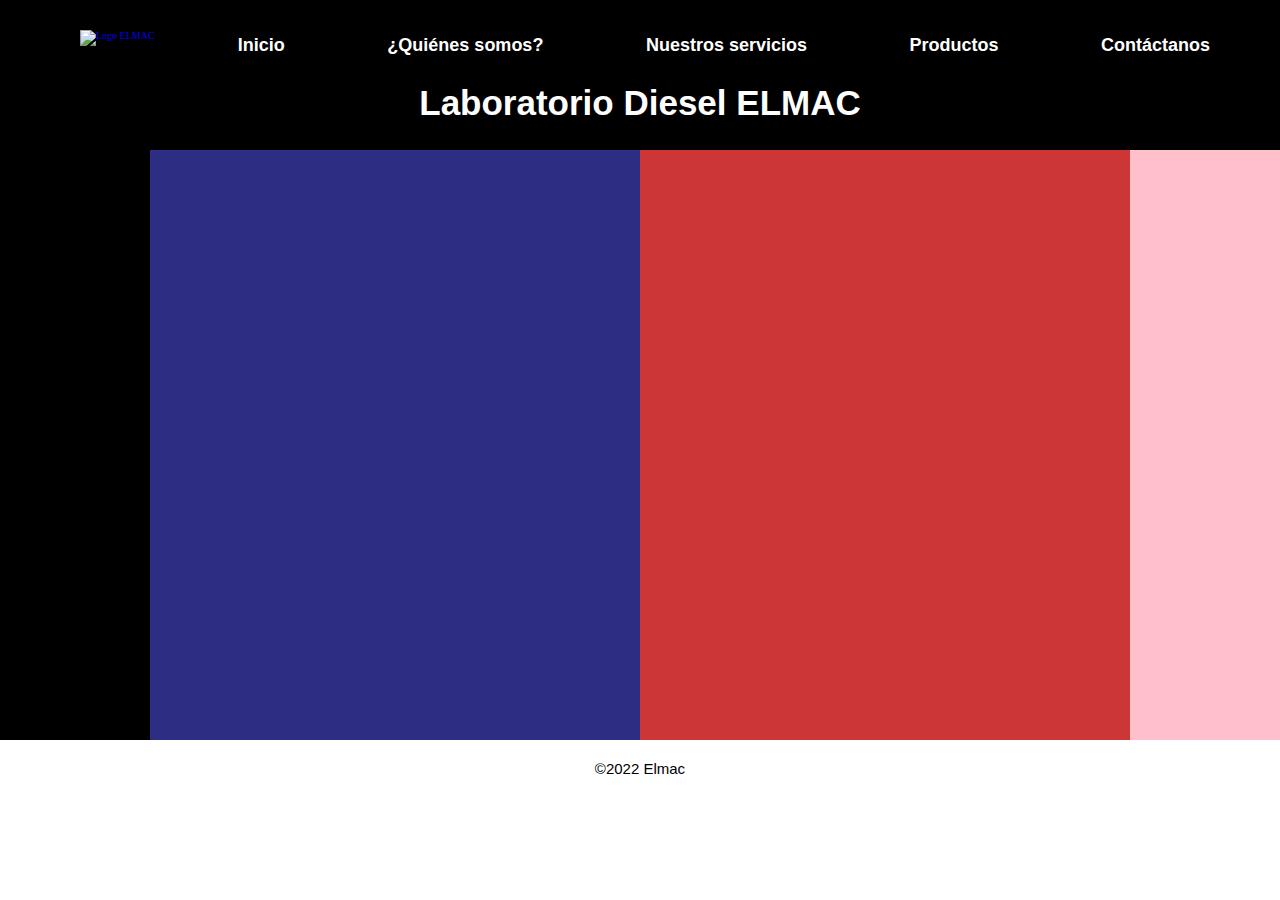
==== index.html @ a4202df8 "No hice nada :v" ====
<!DOCTYPE html>

<html>
    <head lang="es">
        <meta charset="utf-8">
        <meta http-equiv="X-UA-Compatible" content="IE=edge">
        <title>Elmac</title>
        <link rel="shortcut icon" href="logo2.png" type="image/x-icon"/>
        <meta name="robots" content="index,follow">
        <meta name="description" content="Laboratorio dedicado a la reparación de bombas de inyección, diagnósticos electrónicos y reparación de inyectores electrónicos diesel y gasolina.">
        <meta name="viewport" content="width=device-width, user-scalable=no, initial-scale=1.0, maximum-scale=1.0, minimum-scale=1.0">
        <link rel="stylesheet" href="./css/main_mobile.css">
        <link rel="stylesheet" href="./css/main_tablet.css" media="screen and (min-width: 600px)">
        <link rel="stylesheet" href="./css/main_desktop.css" media="screen and (min-width: 800px)">
    </head>
    <body class="cuerpo">
        <header class="cabecera">
            <nav>
                <input type="checkbox" id="check">
                <label for="check" class="checkbtn">
                    <img src="https://img.icons8.com/ios-filled/50/ffffff/menu--v1.png"/>
                </label>
                <a href="#" class="enlace">
                    <img class="cabecera__logo" src="logo2.png" alt="Logo ELMAC">
                </a>
                <ul>
                    <li><a href="index.html">Inicio</a></li>
                    <li><a href="about.html">¿Quiénes somos?</a></li>
                    <li><a href="servicio.html">Nuestros servicios</a></li>
                    <li><a href="producto.html">Productos</a></li>
                    <li><a href="contacto.html">Contáctanos</a></li>
                    <section class="cabecera__redes">
                        <a href="https://www.facebook.com/cielmac2020"><img src="https://img.icons8.com/ios-glyphs/30/ffffff/facebook-new.png"/></a>
                        <a href="https://mail.google.com/mail/u/0/#inbox?compose=GTvVlcSHvnqctcRWFTkfcLQMkmwsfRFPbbtSFKmfzBdMVLDCcCjmGSwpGtWzGcWGddskgCXGGMJGh"><img src="https://img.icons8.com/external-tal-revivo-bold-tal-revivo/24/ffffff/external-gmail-is-a-free-email-service-developed-by-google-logo-bold-tal-revivo.png"/></a>
                        <a href="https://www.instagram.com/cielmac2020/"><img src="https://img.icons8.com/material-outlined/24/ffffff/instagram-new--v1.png"/></a>
                        <a href="https://api.whatsapp.com/send/?phone=%2B51976482526&text&app_absent=0"><img src="https://img.icons8.com/material-outlined/24/ffffff/whatsapp--v1.png"/></a>
                    </section>
                    <section class="cabecera__horario">
                        <h1 class="cabecera__horario-atencion">Horario de Atención:</h1>
                        <h3 class="cabecera__horario-dias">Lunes a Viernes: 8am - 1pm | 3pm - 6pm
                        </h3>
                        <h3 class="cabecera__horario-dias">
                            Sábado: 8am - 1pm
                        </h3>
                    </section>
                </ul>
            </nav>
            <h1 class="cabecera__titulo">Laboratorio Diesel ELMAC</h1>
        </header>
        <main class="principal">
            <section class="principal__mision">
    
            </section>
            <section class="principal__vision">

            </section>
            <section class="principal__redes">

            </section>
            <section class="principal__direccion">

            </section>
        </main>
        <footer class="pie">
            <p>&copy;2022 Elmac</p>
        </footer>
    </body>
</html>
---- css/main_mobile.css ----
*{
    box-sizing: border-box;
    padding: 0;
    margin: 0;
    text-decoration: none;
}

:root{
    --rojo: #cd3636;
    --azul:#2D2E83;
    --plomo:#737373;
    --negro:black;
}

html{
    font-size: 62.5%;
}

.cuerpo{
    display: flex;
    flex-wrap: wrap;
}

.cabecera, .principal, .principal__mision, .principal__vision, .principal__redes,.principal__direccion, .pie{
    width: 100%;
    min-width: 15rem;
    height: 15rem;
}

.cabecera{
    background-color: var(--negro);
    display: flex;
    flex-wrap: wrap;
    justify-content: space-evenly;
    padding: 2rem;
}
 
.principal{
    background-color: white;
    height: 59rem;
} 

.pie{
    height: 3rem;
    text-align: center;
    margin-top: 2rem;
    padding-top: 2rem;
    font-family: sans-serif;
    font-size: 1.5rem;
}

.principal__mision{
    background-color: var(--azul);

}

.principal__vision{
    background-color: var(--rojo);
    
}

.principal__redes{
    background-color: var(--negro);
}
.principal__direccion{
    background-color: pink;
}

.checkbtn{
    font-size: 3rem;
    color: white;
    float: right;
    margin-top: 1rem;
    line-height: 3rem;
    margin-right: 1rem;
    cursor: pointer;
    display: block;
}

#check{
    display: none;
}

.cabecera__logo{
    height: 5.5rem;
    width: 5.5rem;
    margin-left: 2rem;
}

.enlace{
    position: absolute;
    padding: 1rem 1rem;
}

.cabecera__titulo{
    color:white;
    font-size: 2rem;
    text-align: center;
    font-weight: bold;
    font-family: Verdana, Geneva, Tahoma, sans-serif;
    padding: 1rem 1rem;
}

.cabecera__redes img{
    padding: 1rem 2rem;
}

.cabecera__horario-atencion{
    font-size: 1.5rem;
    color: white;
    padding: 1rem 2rem;
    font-family: 'Lucida Sans', 'Lucida Sans Regular', 'Lucida Grande', 'Lucida Sans Unicode', Geneva, Verdana, sans-serif;
}

.cabecera__horario-dias{
    font-size: 1.5rem;
    color: white;
    padding: 1rem 2rem;
    font-family: 'Lucida Sans', 'Lucida Sans Regular', 'Lucida Grande', 'Lucida Sans Unicode', Geneva, Verdana, sans-serif;
}

nav{
    width: 100%;
}

nav ul{
    position: fixed;
    width: 100%;
    height: 100vh;
    background: black;
    top: 15rem;
    left: 100%;
    text-align: center;
    transition: all .5s;
}

nav ul li{
    display: block;
    margin: 3.5rem 0;
    line-height: 3rem;
}

nav ul li a{
    font-size: 2rem;
    color: white;
    font-weight: bold;
    font-family: Verdana, Geneva, Tahoma, sans-serif;
    --clippy: polygon(0 0, 0 0, 0 100%, 0% 100%);
}

nav ul li a::after{
    content: "";
    display: block;
    background: white;
    width: 35%;
    margin-top: 0.3rem;
    margin-left: 16rem;
    height: 0.3rem;
    clip-path: var(--clippy);
    transition: clip-path .3s;
}

li a:hover{
    --clippy: polygon(0 0, 100% 0, 100% 100%, 0 100%);
}

#check:checked ~ ul{
    left: 0;
}
---- css/main_tablet.css ----
.checkbtn{
    font-size: 3rem;
    color: white;
    float: right;
    margin-top: 1rem;
    line-height: 3rem;
    margin-right: 1rem;
    cursor: pointer;
    display: block;
}

#check{
    display: none;
}

.cabecera__logo{
    height: 6rem;
    width: 6rem;
    margin-left: 3rem;
}

.enlace{
    position: absolute;
    padding: 1rem 1rem;
}

.cabecera__titulo{
    color:white;
    font-size: 3rem;
    text-align: center;
    font-weight: bold;
    font-family: Verdana, Geneva, Tahoma, sans-serif;
    padding: 1rem 1rem;
}

.cabecera__redes img{
    padding: 1.5rem 5rem;
}

.cabecera__horario-atencion{
    font-size: 1.8rem;
    color: white;
    padding: 1rem 2rem;
    font-family: 'Lucida Sans', 'Lucida Sans Regular', 'Lucida Grande', 'Lucida Sans Unicode', Geneva, Verdana, sans-serif;
}

.cabecera__horario-dias{
    font-size: 1.5rem;
    color: white;
    padding: 1rem 2rem;
    font-family: 'Lucida Sans', 'Lucida Sans Regular', 'Lucida Grande', 'Lucida Sans Unicode', Geneva, Verdana, sans-serif;
}

nav{
    width: 100%;
}

nav ul{
    position: fixed;
    width: 100%;
    height: 100vh;
    background: black;
    top: 15rem;
    left: 100%;
    text-align: center;
    transition: all .5s;
}

nav ul li{
    display: block;
    margin: 4rem 0;
    line-height: 2rem;
}

nav ul li a{
    font-size: 2rem;
    color: white;
    font-weight: bold;
    font-family: Verdana, Geneva, Tahoma, sans-serif;
    --clippy: polygon(0 0, 0 0, 0 100%, 0% 100%);
}

nav ul li a::after{
    content: "";
    display: block;
    background: white;
    width: 30%;
    margin-top: 0.3rem;
    margin-left: 23rem;
    height: 0.3rem;
    clip-path: var(--clippy);
    transition: clip-path .3s;
}

li a:hover{
    --clippy: polygon(0 0, 100% 0, 100% 100%, 0 100%);
}

#check:checked ~ ul{
    left: 0;
}
---- css/main_desktop.css ----
.cuerpo{
    width: auto;
    margin: 0 auto;
}

.cabecera{
    width: 100%;
}

.principal{
    width: 100%;
    margin: 0% auto;
    display: flex;
}

.pie{
    width: 72%;
    margin: 0 auto;
}

.principal__mision{
    order: 2;
    height: 59rem;
}

.principal__vision{
    order: 3;
    height: 59rem;
}

.principal__redes{
    height: 100%;
    width: 2rem;
    order: 1;
}
.principal__direccion{
    height: 100%;
    width: 2rem;
    order: 4;
}

.cabecera__logo{
    height: 7rem;
    width: 7rem;
    margin-left: 5rem;
}

.enlace{
    position: absolute;
    padding: 1rem 1rem;
}

.cabecera__titulo{
    color:white;
    font-size: 3.5rem;
    text-align: center;
    font-weight: bold;
    font-family: Verdana, Geneva, Tahoma, sans-serif;
    padding: 1rem 1rem;
}

.cabecera__redes{
    display: none;
}

.cabecera__horario{
    display: none;
}

nav{
    width: 100%;
}

nav ul{
    text-align: right;
    position: inherit;
    height: inherit;
    float: right;
    background: transparent;
}

nav ul li{
    display: inline-block;
    line-height: 5rem;
    margin: 0 4rem;
    text-align: center;
}

nav ul li a{
    font-size: 1.8rem;
    color: white;
    font-family: Verdana, Geneva, Tahoma, sans-serif;
    padding: 1rem 1rem;
    border-radius: 0.3rem;
}

nav ul li a::after{
    display: none;
}

li a:hover{
    background: #737373 ;
    color: black;
}

.checkbtn{
    font-size: 3rem;
    color: white;
    float: right;
    margin-top: 1rem;
    line-height: 3rem;
    margin-right: 1rem;
    cursor: pointer;
    display: none;
}

#check{
    display: none;
}
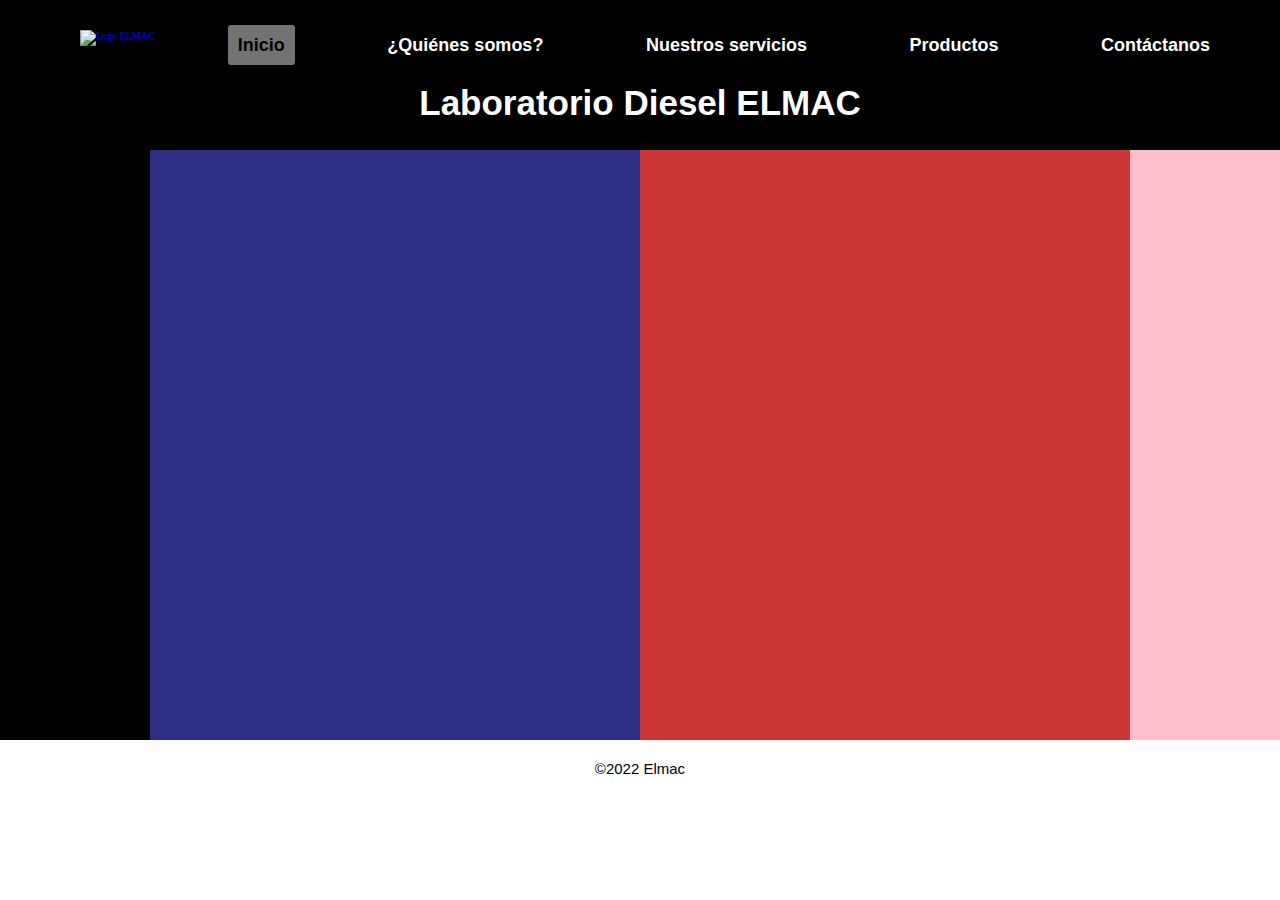
==== commit 58cdb625: "Prueba de menu (no hice nada)" ====
--- a/index.html
+++ b/index.html
@@ -24,7 +24,7 @@
                     <img class="cabecera__logo" src="logo2.png" alt="Logo ELMAC">
                 </a>
                 <ul>
-                    <li><a href="index.html">Inicio</a></li>
+                    <li><a class="active" href="index.html">Inicio</a></li>
                     <li><a href="about.html">¿Quiénes somos?</a></li>
                     <li><a href="servicio.html">Nuestros servicios</a></li>
                     <li><a href="producto.html">Productos</a></li>
--- a/css/main_tablet.css
+++ b/css/main_tablet.css
@@ -84,9 +84,9 @@
     content: "";
     display: block;
     background: white;
-    width: 30%;
+    width: 40%;
     margin-top: 0.3rem;
-    margin-left: 23rem;
+    margin-left: 25rem;
     height: 0.3rem;
     clip-path: var(--clippy);
     transition: clip-path .3s;
--- a/css/main_desktop.css
+++ b/css/main_desktop.css
@@ -98,7 +98,7 @@
     display: none;
 }
 
-li a:hover{
+li a.active, a:hover{
     background: #737373 ;
     color: black;
 }
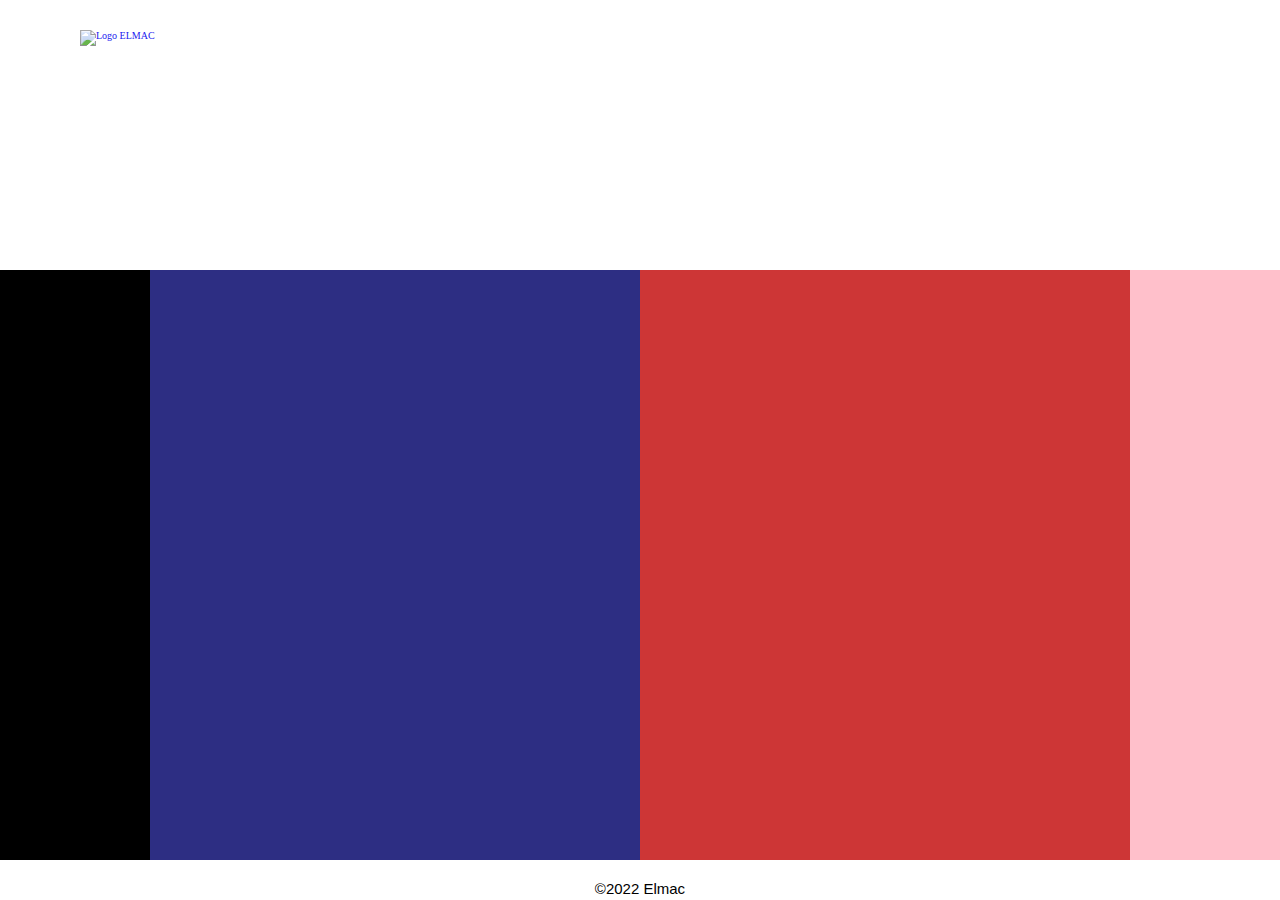
==== commit 1acea419: "Menu arreglado en todas las páginas" ====
--- a/index.html
+++ b/index.html
@@ -24,7 +24,7 @@
                     <img class="cabecera__logo" src="logo2.png" alt="Logo ELMAC">
                 </a>
                 <ul>
-                    <li><a class="active" href="index.html">Inicio</a></li>
+                    <li><a href="index.html">Inicio</a></li>
                     <li><a href="about.html">¿Quiénes somos?</a></li>
                     <li><a href="servicio.html">Nuestros servicios</a></li>
                     <li><a href="producto.html">Productos</a></li>
--- a/css/main_mobile.css
+++ b/css/main_mobile.css
@@ -28,7 +28,9 @@
 }
 
 .cabecera{
-    background-color: var(--negro);
+    background-image: url(https://imageshack.com/i/poaxZsECj) ;
+    opacity: 0.9;
+    background-size: cover;
     display: flex;
     flex-wrap: wrap;
     justify-content: space-evenly;
--- a/css/main_desktop.css
+++ b/css/main_desktop.css
@@ -5,6 +5,11 @@
 
 .cabecera{
     width: 100%;
+    height: 27rem;
+    background-image: url(https://imageshack.com/i/poaxZsECj) ;
+    opacity: 0.9;
+    background-size: cover;
+    background-position: center center;
 }
 
 .principal{
@@ -98,8 +103,8 @@
     display: none;
 }
 
-li a.active, a:hover{
-    background: #737373 ;
+li a:hover{
+    background: white;
     color: black;
 }
 
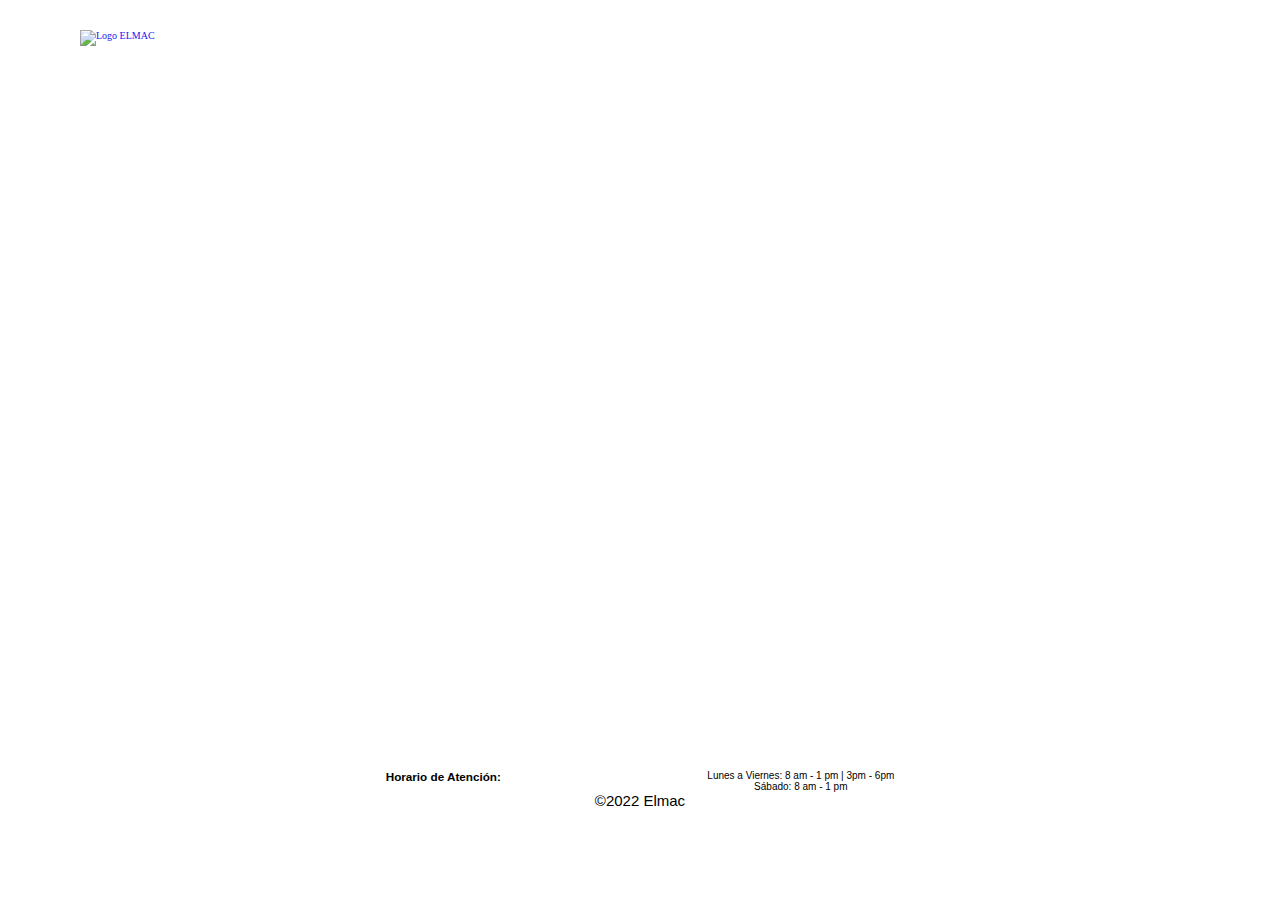
==== commit e63ebd6f: "Arreglando merge de header con master" ====
--- a/index.html
+++ b/index.html
@@ -5,7 +5,7 @@
         <meta charset="utf-8">
         <meta http-equiv="X-UA-Compatible" content="IE=edge">
         <title>Elmac</title>
-        <link rel="shortcut icon" href="logo2.png" type="image/x-icon"/>
+        <link rel="shortcut icon" href="https://imageshack.com/i/pn698ylGp" type="image/x-icon"/>
         <meta name="robots" content="index,follow">
         <meta name="description" content="Laboratorio dedicado a la reparación de bombas de inyección, diagnósticos electrónicos y reparación de inyectores electrónicos diesel y gasolina.">
         <meta name="viewport" content="width=device-width, user-scalable=no, initial-scale=1.0, maximum-scale=1.0, minimum-scale=1.0">
@@ -21,7 +21,7 @@
                     <img src="https://img.icons8.com/ios-filled/50/ffffff/menu--v1.png"/>
                 </label>
                 <a href="#" class="enlace">
-                    <img class="cabecera__logo" src="logo2.png" alt="Logo ELMAC">
+                    <img class="cabecera__logo" src="https://imageshack.com/i/pn698ylGp" alt="Logo ELMAC">
                 </a>
                 <ul>
                     <li><a href="index.html">Inicio</a></li>
@@ -58,11 +58,17 @@
 
             </section>
             <section class="principal__direccion">
-
             </section>
         </main>
         <footer class="pie">
-            <p>&copy;2022 Elmac</p>
+            <section class="pie__direccion">
+                <h3 class="pie__direccion-titulo">Horario de Atención:</h3>
+                <article class="pie__direccion-textos">
+                    <p class="pie__direccion-texto1">Lunes a Viernes:   8 am - 1 pm   |   3pm - 6pm</p>
+                    <p class="pie__direccion-texto2">Sábado: 8 am - 1 pm</p>
+                </article>
+            </section>
+            <p class="pie__empresa">&copy;2022 Elmac</p>
         </footer>
     </body>
 </html>--- a/css/main_mobile.css
+++ b/css/main_mobile.css
@@ -39,7 +39,7 @@
  
 .principal{
     background-color: white;
-    height: 59rem;
+    height: 48rem;
 } 
 
 .pie{
@@ -51,23 +51,12 @@
     font-size: 1.5rem;
 }
 
-.principal__mision{
-    background-color: var(--azul);
-
+.pie__direccion{
+    display: flex;
+    flex-wrap: wrap;
+    justify-content: space-evenly;
+    font-size: 1rem;
 }
-
-.principal__vision{
-    background-color: var(--rojo);
-    
-}
-
-.principal__redes{
-    background-color: var(--negro);
-}
-.principal__direccion{
-    background-color: pink;
-}
-
 .checkbtn{
     font-size: 3rem;
     color: white;
--- a/css/main_desktop.css
+++ b/css/main_desktop.css
@@ -25,12 +25,12 @@
 
 .principal__mision{
     order: 2;
-    height: 59rem;
+    height: 48rem;
 }
 
 .principal__vision{
     order: 3;
-    height: 59rem;
+    height: 48rem;
 }
 
 .principal__redes{
@@ -123,3 +123,9 @@
     display: none;
 }
 
+}
+.pie__empresa{
+    font-size: 1.9rem;
+    margin-top: 7rem;
+    justify-content: center;
+}
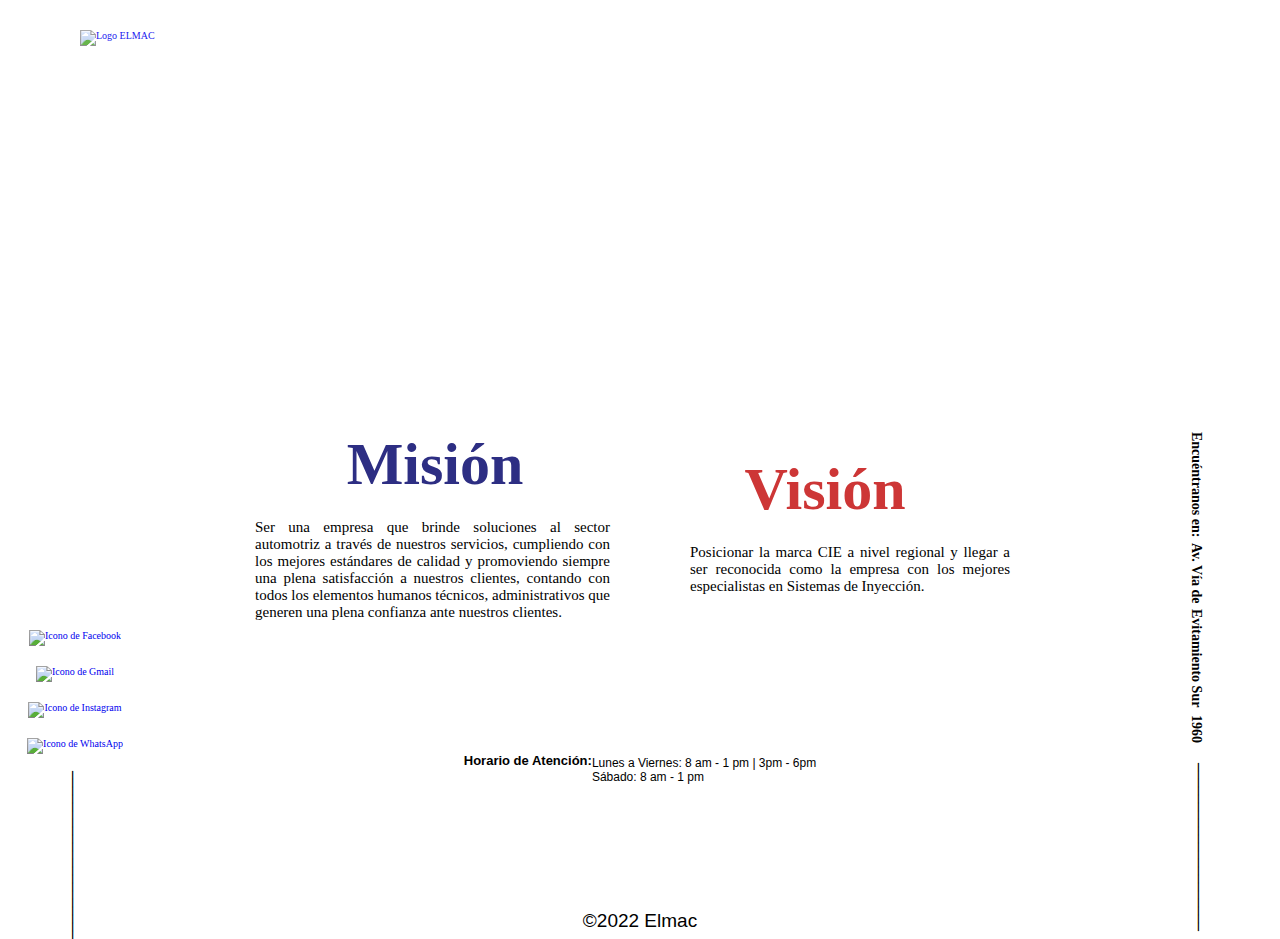
==== commit 38ebd5d1: "Arreglando merge entre master e info" ====
--- a/index.html
+++ b/index.html
@@ -49,15 +49,48 @@
         </header>
         <main class="principal">
             <section class="principal__mision">
-    
+                <article class="principal__mision-titulo">
+                    <h1>Misión</h1>
+                </article>
+                <article class="principal__mision-texto">
+                    <p>Ser una empresa que brinde soluciones al sector automotriz a través de nuestros
+                        servicios, cumpliendo con los mejores estándares de calidad y promoviendo siempre
+                        una plena satisfacción a nuestros clientes, contando con todos los elementos
+                        humanos técnicos, administrativos que generen una plena confianza ante nuestros
+                        clientes.</p>
+                </article>
             </section>
             <section class="principal__vision">
-
+                <article class="principal__vision-texto">
+                    <p>Posicionar la marca CIE a nivel regional y llegar a ser reconocida como la
+                        empresa con los mejores especialistas en Sistemas de Inyección.</p>
+                </article>
+                <article class="principal__vision-titulo">
+                    <h1>Visión</h1>
+                </article>
             </section>
             <section class="principal__redes">
-
+                <ul class="principal__redes">
+                    <li class="principal__redes-facebook">
+                        <a href="https://www.facebook.com/cielmac2020" target="_blank" title="Facebook | Elmac"><img src="https://img.icons8.com/material-outlined/24/000000/facebook-new.png" alt="Icono de Facebook"/></a>
+                    </li>
+                    <li class="principal__redes-gmail">
+                        <a href="https://mail.google.com/mail/u/0/#inbox?compose=GTvVlcSHvnqctcRWFTkfcLQMkmwsfRFPbbtSFKmfzBdMVLDCcCjmGSwpGtWzGcWGddskgCXGGMJGh" target="_blank" title="Gmail | Elmac"><img src="https://img.icons8.com/ios-filled/50/000000/gmail.png" alt="Icono de Gmail"/></a>
+                    </li>
+                    <li class="principal__redes-instagram">
+                        <a href="https://www.instagram.com/cielmac2020/" target="_blank" title="Instagram | Elmac"><img src="https://img.icons8.com/fluency-systems-regular/48/000000/instagram-new--v1.png" alt="Icono de Instagram"/></a>
+                    </li>
+                    <li class="principal__redes-whatsapp">
+                        <a href="https://wa.me/+51976482526" target="_blank" title="WhatsApp | Elmac"><img src="https://img.icons8.com/material-outlined/24/000000/whatsapp--v1.png" alt="Icono de WhatsApp"/></a>
+                    </li>
+                </ul>
             </section>
             <section class="principal__direccion">
+                <p class="principal__direccion-p1"></p>
+                <p class="principal__direccion-p2"></p>
+                <p class="principal__direccion-p3"></p>
+                <p class="principal__direccion-p4"></p>
+                <p class="principal__direccion-p5"></p>
             </section>
         </main>
         <footer class="pie">
--- a/css/main_mobile.css
+++ b/css/main_mobile.css
@@ -39,7 +39,7 @@
  
 .principal{
     background-color: white;
-    height: 48rem;
+    height: 35rem;
 } 
 
 .pie{
@@ -123,6 +123,40 @@
     left: 100%;
     text-align: center;
     transition: all .5s;
+}
+.principal__mision{
+    display: flex;
+    margin: 0 auto;
+    align-items: center;
+    justify-content: center;
+}
+
+.principal__mision-titulo{
+    color:var(--azul);
+    font-size: 2rem;
+    padding-left: 4rem;
+    justify-content: center;
+}
+.principal__mision-texto{
+    text-align: justify;
+    padding-right: 2rem;
+    padding-left: 6rem;
+}
+.principal__vision{
+    display: flex;
+    margin: 0 auto;
+    justify-content: center;
+    align-items: center;
+}
+.principal__vision-titulo{
+    color:var(--rojo);
+    font-size: 2rem;
+    padding-right: 8rem;
+}
+.principal__vision-texto{
+    text-align: justify;
+    padding-left: 2rem;
+    padding-right: 5rem;
 }
 
 nav ul li{
@@ -158,6 +192,23 @@
 #check:checked ~ ul{
     left: 0;
 }
-
-
-
+.pie__direccion-texto2{
+    text-align: left;
+}
+/* Redes sociales */
+.principal__redes{
+    list-style: none;
+    display: flex;
+    justify-content: center;
+    height: 10rem;
+    justify-content: space-evenly;
+    margin-top: 1rem;
+}
+.principal__redes-gmail img{
+    height: 2.4rem;
+    width: 2.4rem;
+}
+.principal__redes-instagram img{
+    height: 2.4rem;
+    width: 2.4rem;
+}
--- a/css/main_tablet.css
+++ b/css/main_tablet.css
@@ -98,4 +98,58 @@
 
 #check:checked ~ ul{
     left: 0;
+    padding-right: 10rem;
+    padding-top: 2rem;
+}
+.pie__direccion-textos{
+    font-size: 1.4rem;
+    padding-top: 2rem;
+}
+.pie__empresa{
+    font-size: 1.9rem;
+    padding-top: 3rem;
+}
+
+.principal__redes{
+    margin-top: 1.5rem;
+}
+
+.principal__redes-gmail img{
+    height: 2.9rem;
+    width: 2.9rem;
+}
+.principal__redes-instagram img{
+    height: 2.9rem;
+    width: 2.9rem;
+}
+.principal__redes-facebook img{
+    height: 2.9rem;
+    width: 2.9rem;
+}
+.principal__redes-whatsapp img{
+    height: 2.9rem;
+    width: 2.9rem;
+}
+.principal__mision{
+    padding-top: 2rem;
+}
+.principal__mision-titulo{
+    padding-left: 8rem;
+    font-size: 3rem;
+}
+.principal__mision-texto{
+    padding: 2rem 3rem 0 10.5rem;
+    font-size: 1.5rem;
+}
+.principal__vision{
+    padding-top: 2rem;
+}
+
+.principal__vision-titulo{
+    padding-right: 12rem;
+    font-size: 3rem;
+}
+.principal__vision-texto{
+    padding: 2rem 12rem 0 5rem;
+    font-size: 1.5rem;
 }--- a/css/main_desktop.css
+++ b/css/main_desktop.css
@@ -42,6 +42,7 @@
     height: 100%;
     width: 2rem;
     order: 4;
+    padding-top: 13rem;
 }
 
 .cabecera__logo{
@@ -123,9 +124,121 @@
     display: none;
 }
 
+.pie__direccion{
+    padding-top: 5rem;
+    height: 19rem;
+    display: flex;
+    text-align: center;
+    align-items: center;
+    justify-content: center;
+}
+
+.pie__direccion-titulo{
+    font-size: 1.3rem;
+}
+.pie__direccion-textos{
+    font-size: 1.2rem;
 }
 .pie__empresa{
     font-size: 1.9rem;
-    margin-top: 7rem;
-    justify-content: center;
-}
+    margin-top: 5rem;
+    justify-content: center;
+}
+/* Redes Sociales */
+.principal__redes{
+    flex-direction: column;
+    text-align: center;
+    margin-top: 18rem; 
+}
+.principal__redes-facebook{
+    padding-bottom: 2rem;
+}
+.principal__redes-gmail{
+    padding-bottom: 2rem;
+}
+.principal__redes-instagram{
+    padding-bottom: 2rem;
+}
+.principal__redes-whatsapp{
+    padding-bottom: 2rem;
+}
+.principal__redes ul::after{
+    content: "_____________________";
+    transform: rotate(-90deg);
+    font-weight: bold;
+    margin-top: 9rem;
+    font-size: 1.6rem;
+    margin-right: 1.8rem;
+}
+.principal__direccion .principal__direccion-p1::after{
+    display: inherit;
+    content: "Encuéntranos en:";
+    transform: rotate(-270deg);
+    font-weight: bold;
+    margin-top: 9rem;
+    font-size: 1.4rem;
+    margin-right: 1.8rem;
+    width: inherit;
+}
+.principal__direccion .principal__direccion-p2::after{
+    display: inherit;
+    content: "Av. Vía de";
+    transform: rotate(-270deg);
+    font-weight: bold;
+    margin-top: 9.5rem;
+    font-size: 1.4rem;
+    margin-right: 1.8rem;
+    width: inherit;
+}
+.principal__direccion .principal__direccion-p3::after{
+    display: inherit;
+    content: "Evitamiento Sur";
+    transform: rotate(-270deg);
+    font-weight: bold;
+    margin-top: 5rem;
+    font-size: 1.4rem;
+    margin-right: 1.8rem;
+    width: inherit;
+}
+.principal__direccion .principal__direccion-p4::after{
+    display: inherit;
+    content: "1960";
+    transform: rotate(-270deg);
+    font-weight: bold;
+    margin-top: 9rem;
+    font-size: 1.4rem;
+    margin-right: 1.8rem;
+    width: inherit;
+}
+.principal__direccion .principal__direccion-p5::after{
+    display: inherit;
+    content: "_____________________";
+    transform: rotate(-270deg);
+    font-weight: bold;
+    margin-top: 4rem;
+    font-size: 1.6rem;
+    text-align: center;
+}
+.principal__mision{
+    flex-direction: column;
+    align-items: center;
+    justify-content: center;
+    height: 49rem;
+    width: 100%;
+}
+
+.principal__vision{
+    flex-direction: column;
+    align-items: center;
+    justify-content: center;
+    height: 49rem;
+    width: 100%;
+}
+.principal__vision-titulo{
+    order: 1;
+
+}
+.principal__vision-texto{
+    order: 2;
+    min-height: 2rem;
+}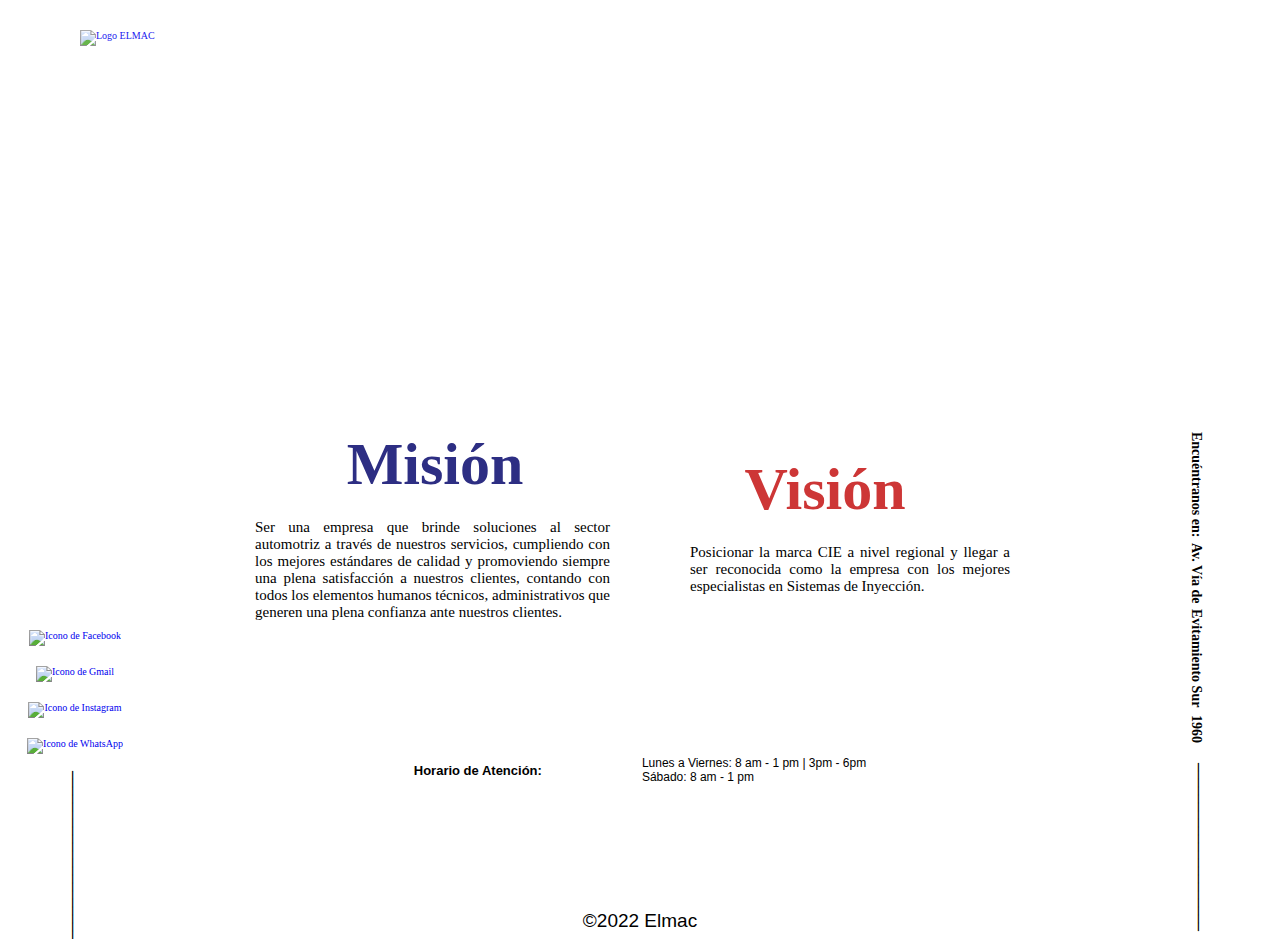
==== commit df71af43: "Maximizando vista desktop" ====
--- a/index.html
+++ b/index.html
@@ -11,7 +11,7 @@
         <meta name="viewport" content="width=device-width, user-scalable=no, initial-scale=1.0, maximum-scale=1.0, minimum-scale=1.0">
         <link rel="stylesheet" href="./css/main_mobile.css">
         <link rel="stylesheet" href="./css/main_tablet.css" media="screen and (min-width: 600px)">
-        <link rel="stylesheet" href="./css/main_desktop.css" media="screen and (min-width: 800px)">
+        <link rel="stylesheet" href="./css/main_desktop.css" media="screen and (min-width: 1000px)">
     </head>
     <body class="cuerpo">
         <header class="cabecera">
--- a/css/main_mobile.css
+++ b/css/main_mobile.css
@@ -21,12 +21,7 @@
     flex-wrap: wrap;
 }
 
-.cabecera, .principal, .principal__mision, .principal__vision, .principal__redes,.principal__direccion, .pie{
-    width: 100%;
-    min-width: 15rem;
-    height: 15rem;
-}
-
+/* HEADER */
 .cabecera{
     background-image: url(https://imageshack.com/i/poaxZsECj) ;
     opacity: 0.9;
@@ -35,27 +30,6 @@
     flex-wrap: wrap;
     justify-content: space-evenly;
     padding: 2rem;
-}
- 
-.principal{
-    background-color: white;
-    height: 35rem;
-} 
-
-.pie{
-    height: 3rem;
-    text-align: center;
-    margin-top: 2rem;
-    padding-top: 2rem;
-    font-family: sans-serif;
-    font-size: 1.5rem;
-}
-
-.pie__direccion{
-    display: flex;
-    flex-wrap: wrap;
-    justify-content: space-evenly;
-    font-size: 1rem;
 }
 .checkbtn{
     font-size: 3rem;
@@ -67,22 +41,18 @@
     cursor: pointer;
     display: block;
 }
-
 #check{
     display: none;
 }
-
 .cabecera__logo{
     height: 5.5rem;
     width: 5.5rem;
     margin-left: 2rem;
 }
-
 .enlace{
     position: absolute;
     padding: 1rem 1rem;
 }
-
 .cabecera__titulo{
     color:white;
     font-size: 2rem;
@@ -91,29 +61,24 @@
     font-family: Verdana, Geneva, Tahoma, sans-serif;
     padding: 1rem 1rem;
 }
-
 .cabecera__redes img{
     padding: 1rem 2rem;
 }
-
 .cabecera__horario-atencion{
     font-size: 1.5rem;
     color: white;
     padding: 1rem 2rem;
     font-family: 'Lucida Sans', 'Lucida Sans Regular', 'Lucida Grande', 'Lucida Sans Unicode', Geneva, Verdana, sans-serif;
 }
-
 .cabecera__horario-dias{
     font-size: 1.5rem;
     color: white;
     padding: 1rem 2rem;
     font-family: 'Lucida Sans', 'Lucida Sans Regular', 'Lucida Grande', 'Lucida Sans Unicode', Geneva, Verdana, sans-serif;
 }
-
 nav{
     width: 100%;
 }
-
 nav ul{
     position: fixed;
     width: 100%;
@@ -124,47 +89,11 @@
     text-align: center;
     transition: all .5s;
 }
-.principal__mision{
-    display: flex;
-    margin: 0 auto;
-    align-items: center;
-    justify-content: center;
-}
-
-.principal__mision-titulo{
-    color:var(--azul);
-    font-size: 2rem;
-    padding-left: 4rem;
-    justify-content: center;
-}
-.principal__mision-texto{
-    text-align: justify;
-    padding-right: 2rem;
-    padding-left: 6rem;
-}
-.principal__vision{
-    display: flex;
-    margin: 0 auto;
-    justify-content: center;
-    align-items: center;
-}
-.principal__vision-titulo{
-    color:var(--rojo);
-    font-size: 2rem;
-    padding-right: 8rem;
-}
-.principal__vision-texto{
-    text-align: justify;
-    padding-left: 2rem;
-    padding-right: 5rem;
-}
-
 nav ul li{
     display: block;
     margin: 3.5rem 0;
     line-height: 3rem;
 }
-
 nav ul li a{
     font-size: 2rem;
     color: white;
@@ -172,7 +101,6 @@
     font-family: Verdana, Geneva, Tahoma, sans-serif;
     --clippy: polygon(0 0, 0 0, 0 100%, 0% 100%);
 }
-
 nav ul li a::after{
     content: "";
     display: block;
@@ -184,13 +112,90 @@
     clip-path: var(--clippy);
     transition: clip-path .3s;
 }
-
 li a:hover{
     --clippy: polygon(0 0, 100% 0, 100% 100%, 0 100%);
 }
-
 #check:checked ~ ul{
     left: 0;
+}
+/* BODY */
+.cabecera, .principal, .principal__mision, .principal__vision, .principal__redes,.principal__direccion, .pie{
+    width: 100%;
+    min-width: 15rem;
+    height: 15rem;
+}
+.principal{
+    background-color: white;
+    height: 35rem;
+} 
+
+.pie{
+    height: 3rem;
+    text-align: center;
+    margin-top: 2rem;
+    padding-top: 2rem;
+    font-family: sans-serif;
+    font-size: 1.5rem;
+}
+
+.pie__direccion{
+    display: flex;
+    flex-wrap: wrap;
+    justify-content: space-evenly;
+    font-size: 1rem;
+}
+
+.principal__mision{
+    display: flex;
+    margin: 0 auto;
+    align-items: center;
+    justify-content: center;
+}
+
+.principal__mision-titulo{
+    color:var(--azul);
+    font-size: 2rem;
+    padding-left: 4rem;
+    justify-content: center;
+}
+.principal__mision-texto{
+    text-align: justify;
+    padding-right: 2rem;
+    padding-left: 6rem;
+}
+.principal__vision{
+    display: flex;
+    margin: 0 auto;
+    justify-content: center;
+    align-items: center;
+}
+.principal__vision-titulo{
+    color:var(--rojo);
+    font-size: 2rem;
+    padding-right: 8rem;
+}
+.principal__vision-texto{
+    text-align: justify;
+    padding-left: 2rem;
+    padding-right: 5rem;
+}
+
+.pie__direccion-titulo{
+    order: 1;
+    font-size: 1.2rem;
+}
+.pie__direccion-textos{
+    display: block;
+    order: 2;
+    font-size: 1rem;
+}
+
+.pie__empresa{
+    margin-top: 4rem;
+}
+
+.pie__direccion-texto1{
+    text-align: left;
 }
 .pie__direccion-texto2{
     text-align: left;
@@ -211,4 +216,4 @@
 .principal__redes-instagram img{
     height: 2.4rem;
     width: 2.4rem;
-}
+}--- a/css/main_tablet.css
+++ b/css/main_tablet.css
@@ -1,3 +1,4 @@
+/* HEADER */
 .checkbtn{
     font-size: 3rem;
     color: white;
@@ -101,6 +102,13 @@
     padding-right: 10rem;
     padding-top: 2rem;
 }
+
+/* BODY */
+.pie__direccion-titulo{
+    font-size: 1.5rem;
+    padding-right: 10rem;
+    padding-top: 2rem;
+}
 .pie__direccion-textos{
     font-size: 1.4rem;
     padding-top: 2rem;
--- a/css/main_desktop.css
+++ b/css/main_desktop.css
@@ -3,6 +3,7 @@
     margin: 0 auto;
 }
 
+/* CABECERA */
 .cabecera{
     width: 100%;
     height: 27rem;
@@ -11,40 +12,6 @@
     background-size: cover;
     background-position: center center;
 }
-
-.principal{
-    width: 100%;
-    margin: 0% auto;
-    display: flex;
-}
-
-.pie{
-    width: 72%;
-    margin: 0 auto;
-}
-
-.principal__mision{
-    order: 2;
-    height: 48rem;
-}
-
-.principal__vision{
-    order: 3;
-    height: 48rem;
-}
-
-.principal__redes{
-    height: 100%;
-    width: 2rem;
-    order: 1;
-}
-.principal__direccion{
-    height: 100%;
-    width: 2rem;
-    order: 4;
-    padding-top: 13rem;
-}
-
 .cabecera__logo{
     height: 7rem;
     width: 7rem;
@@ -123,6 +90,40 @@
 #check{
     display: none;
 }
+/* body */
+
+.principal{
+    width: 100%;
+    margin: 0% auto;
+    display: flex;
+}
+
+.pie{
+    width: 72%;
+    margin: 0 auto;
+}
+
+.principal__mision{
+    order: 2;
+    height: 48rem;
+}
+
+.principal__vision{
+    order: 3;
+    height: 48rem;
+}
+
+.principal__redes{
+    height: 100%;
+    width: 2rem;
+    order: 1;
+}
+.principal__direccion{
+    height: 100%;
+    width: 2rem;
+    order: 4;
+    padding-top: 13rem;
+}
 
 .pie__direccion{
     padding-top: 5rem;
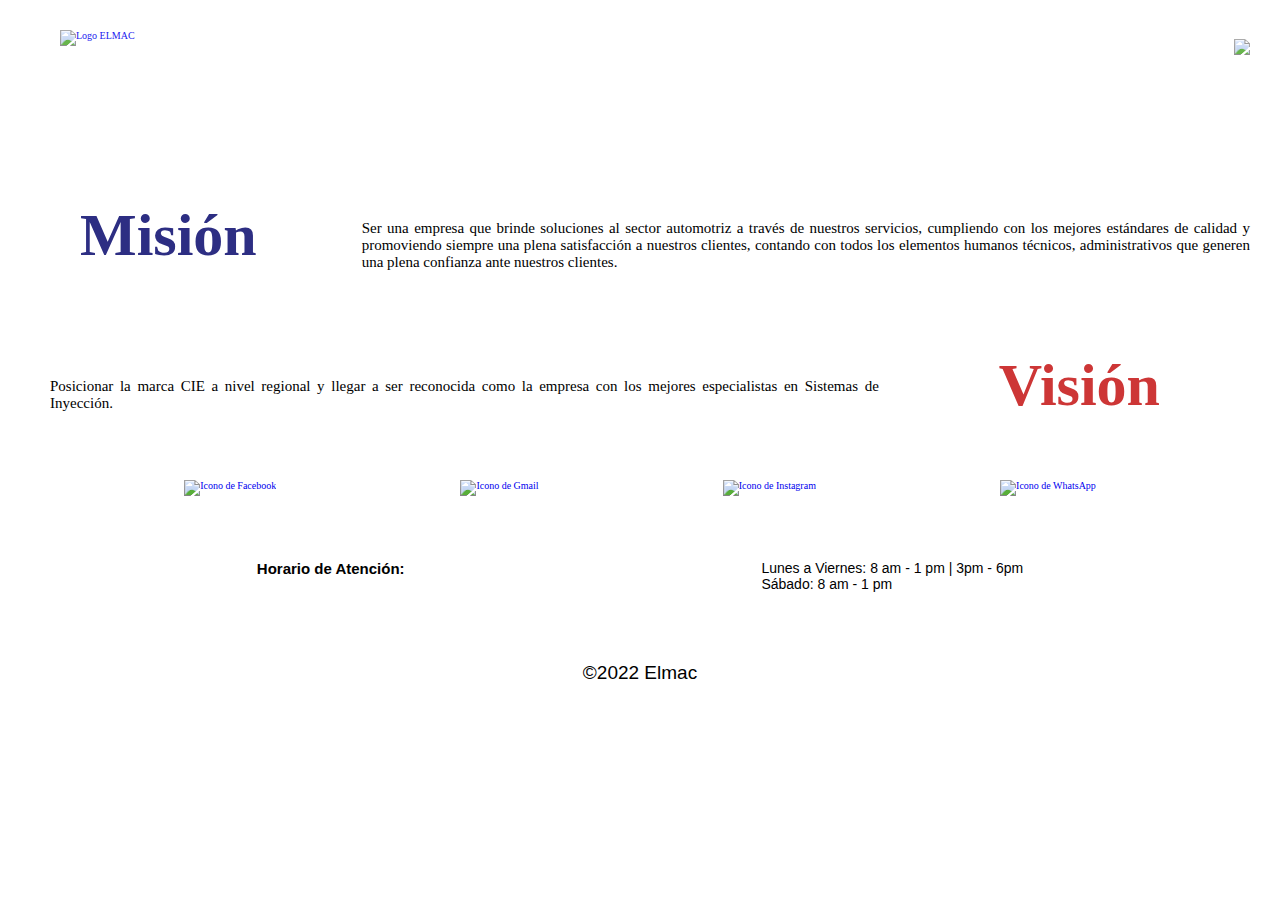
==== commit f79597ec: "Maximizando a 1300 vista desktop" ====
--- a/index.html
+++ b/index.html
@@ -11,7 +11,7 @@
         <meta name="viewport" content="width=device-width, user-scalable=no, initial-scale=1.0, maximum-scale=1.0, minimum-scale=1.0">
         <link rel="stylesheet" href="./css/main_mobile.css">
         <link rel="stylesheet" href="./css/main_tablet.css" media="screen and (min-width: 600px)">
-        <link rel="stylesheet" href="./css/main_desktop.css" media="screen and (min-width: 1000px)">
+        <link rel="stylesheet" href="./css/main_desktop.css" media="screen and (min-width: 1300px)">
     </head>
     <body class="cuerpo">
         <header class="cabecera">
